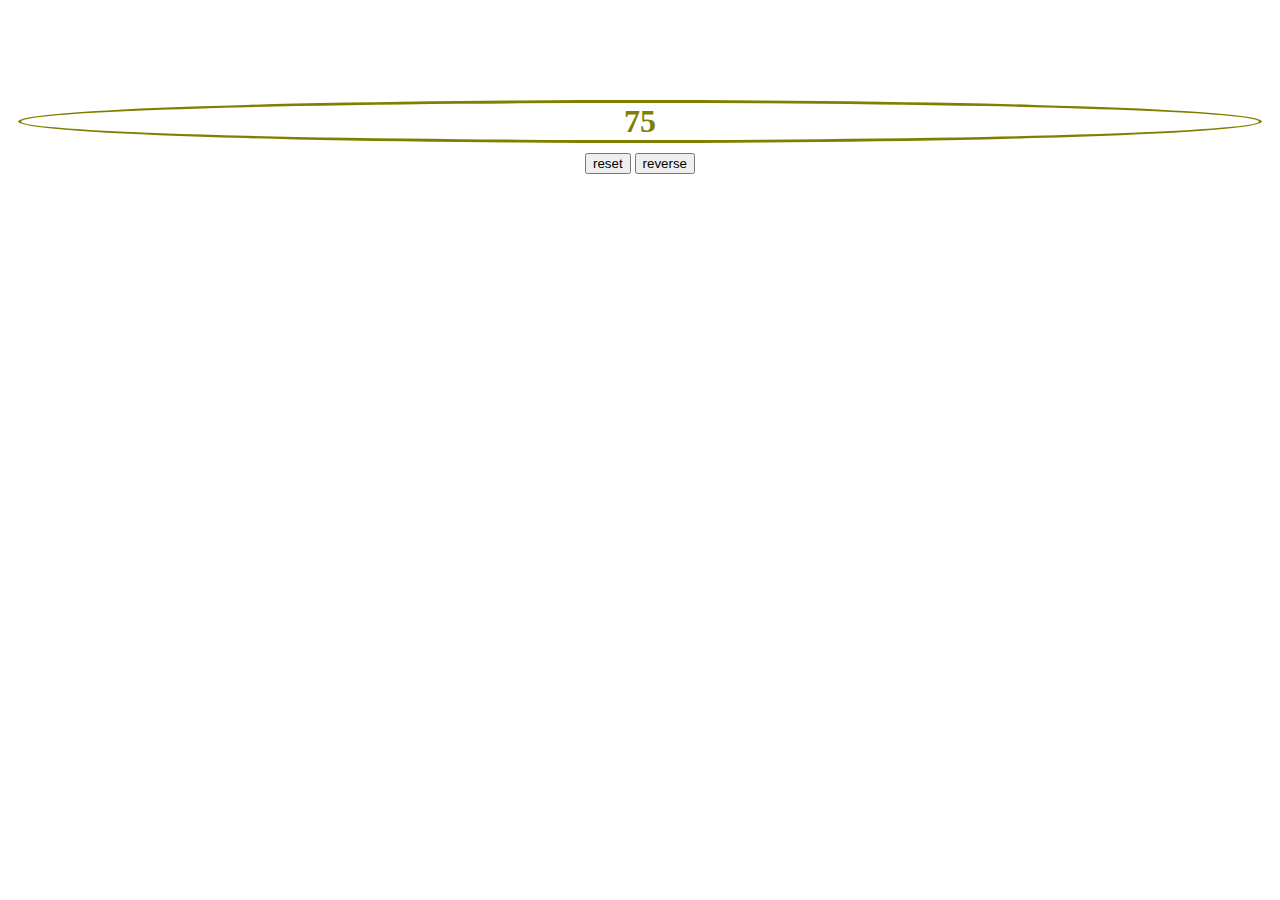
==== hw/SetInterval/index.html @ 6e007fa6 "Add set interval hw" ====
<!DOCTYPE html>
<html lang="en">
  <head>
    <meta charset="UTF-8" />
    <meta name="viewport" content="width=device-width, initial-scale=1.0" />
    <title>DOM</title>
    <link rel="stylesheet" href="./../../hw/SetInterval/styleSetInterval.css" />
    <script defer src="./../SetInterval/SetInterval.js"></script>
    <script defer src="./../../assets/js/main.js"></script>
  </head>
  <body>
    <div>
    <h1 id="text">10</h1>
    <button id="reset">reset</button>
    <button id="reverse">reverse</button>
  </div>
  </body>
</html>
---- hw/SetInterval/styleSetInterval.css ----
div{
  text-align: center;
  margin: 100px 0;
}
h1{
  display: block;
  margin: 10px;
  color: olive;
  border: 3px solid olive;
  border-radius: 50%;
}
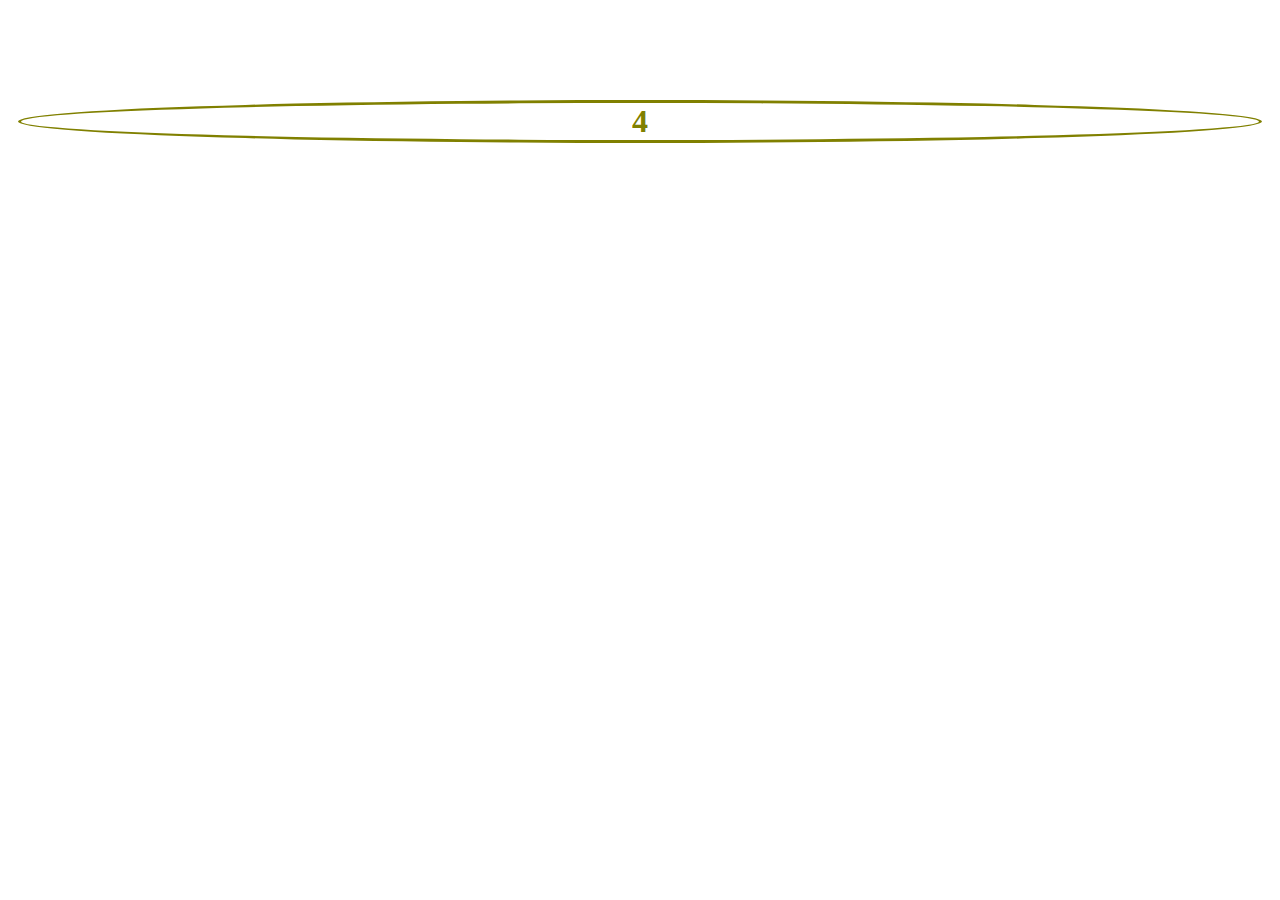
==== commit 860959be: "Add hw SetInterval" ====
--- a/hw/SetInterval/index.html
+++ b/hw/SetInterval/index.html
@@ -10,9 +10,7 @@
   </head>
   <body>
     <div>
-    <h1 id="text">10</h1>
-    <button id="reset">reset</button>
-    <button id="reverse">reverse</button>
-  </div>
+      <h1 id="text">10</h1>
+    </div>
   </body>
 </html>